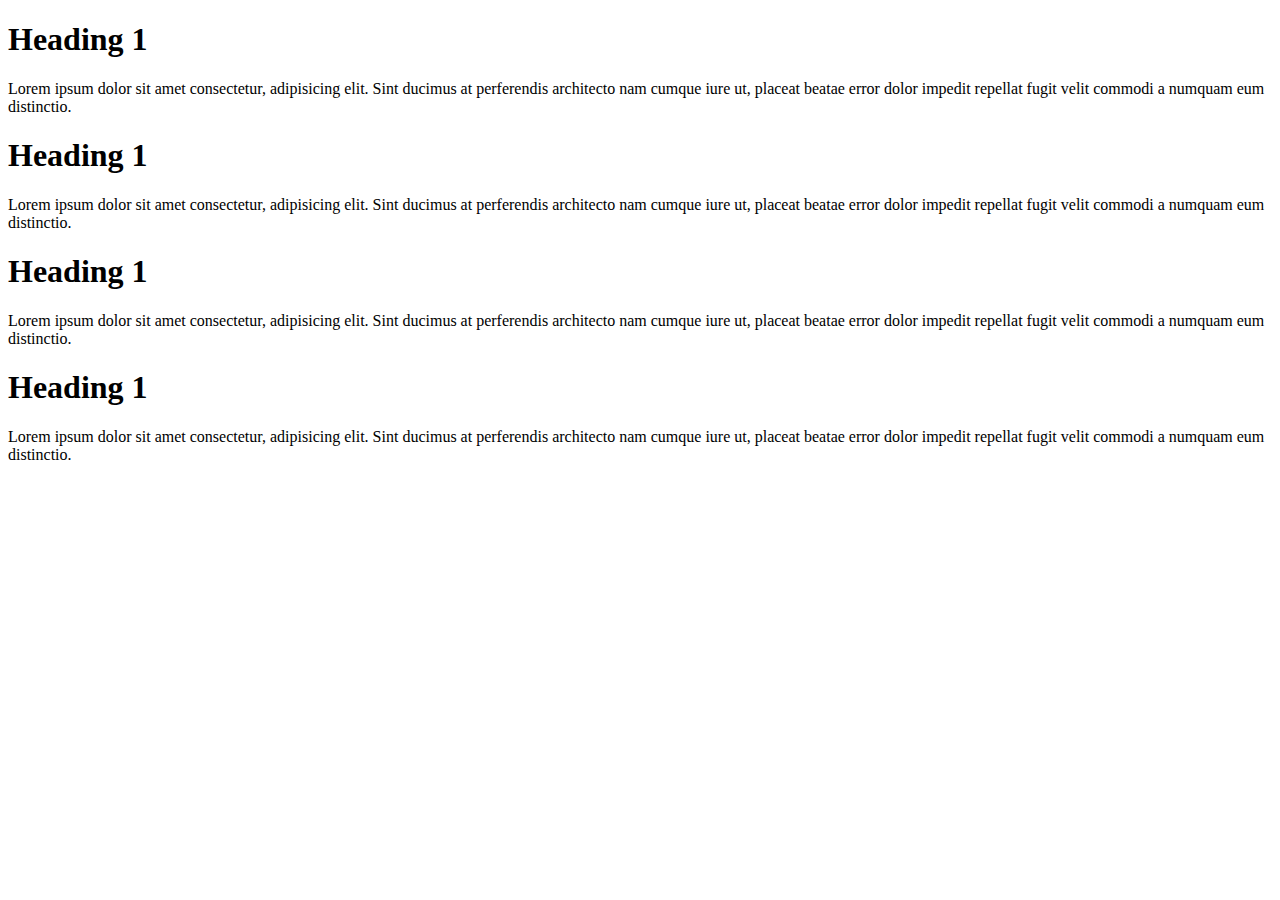
==== Introduction-to-CSS-Lab/ZZZ. Free Coding/01. freeCoding.html @ 8ffbf807 "Changes" ====
<!DOCTYPE html>
<html lang="en">
<head>
    <meta charset="UTF-8">
    <meta http-equiv="X-UA-Compatible" content="IE=edge">
    <meta name="viewport" content="width=device-width, initial-scale=1.0">
    <link rel="stylesheet" href="style.css">
    <title>Document</title>
</head>
<body>
    <section>
        <article>
            <h1>Heading 1</h1>
            <p>Lorem ipsum dolor sit amet consectetur, adipisicing elit. Sint ducimus at perferendis architecto nam cumque iure ut, placeat beatae error dolor impedit repellat fugit velit commodi a numquam eum distinctio.</p>
        </article>

        <article>
            <h1>Heading 1</h1>
            <p>Lorem ipsum dolor sit amet consectetur, adipisicing elit. Sint ducimus at perferendis architecto nam cumque iure ut, placeat beatae error dolor impedit repellat fugit velit commodi a numquam eum distinctio.</p>
        </article>

        <div>
            <h1>Heading 1</h1>
            <p>Lorem ipsum dolor sit amet consectetur, adipisicing elit. Sint ducimus at perferendis architecto nam cumque iure ut, placeat beatae error dolor impedit repellat fugit velit commodi a numquam eum distinctio.</p>
        </div>

        <footer>
            <h1>Heading 1</h1>
            <p>Lorem ipsum dolor sit amet consectetur, adipisicing elit. Sint ducimus at perferendis architecto nam cumque iure ut, placeat beatae error dolor impedit repellat fugit velit commodi a numquam eum distinctio.</p>
        </footer>
    </section>
</body>
</html>
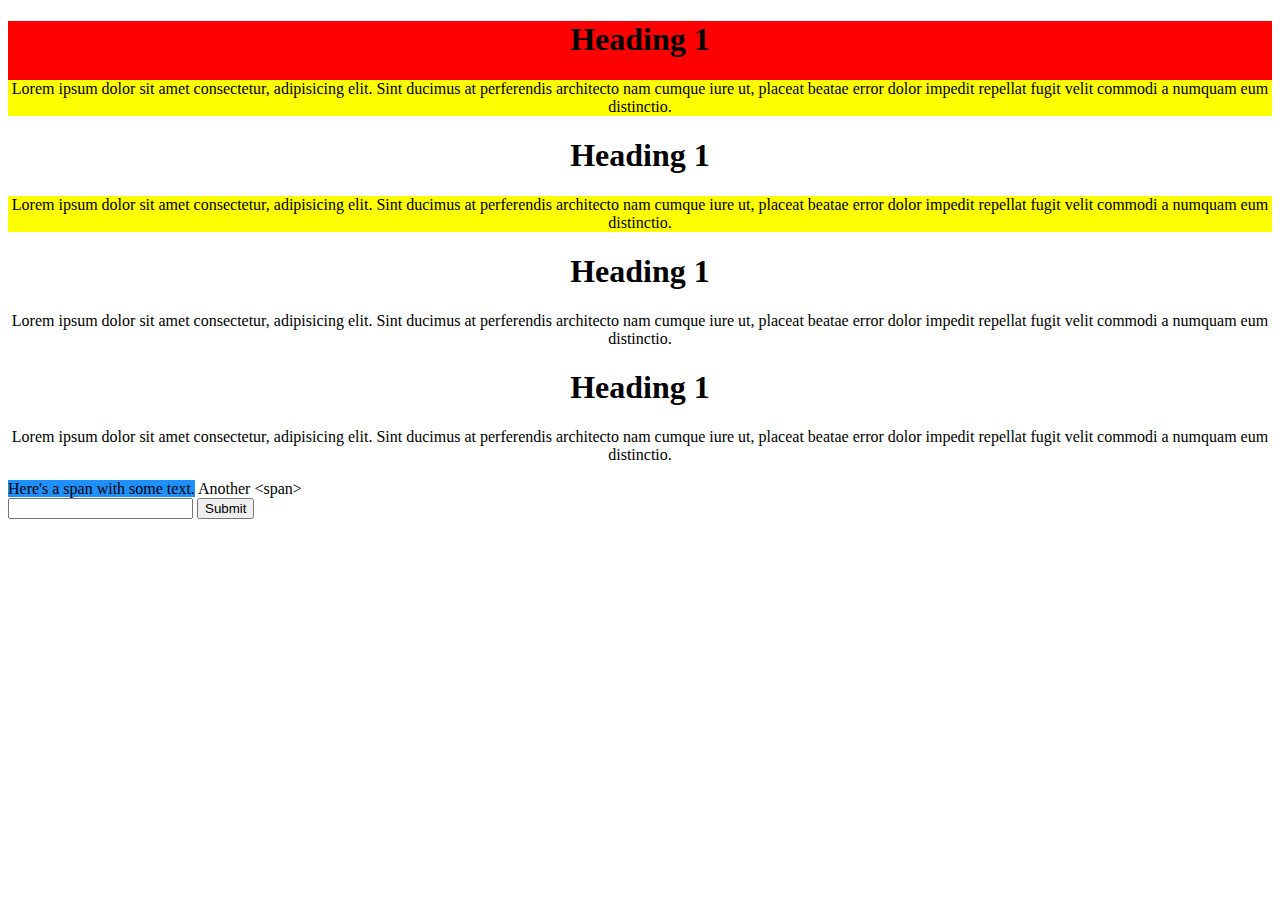
==== commit 491cc7bd: "Changes" ====
--- a/Introduction-to-CSS-Lab/ZZZ. Free Coding/01. freeCoding.html
+++ b/Introduction-to-CSS-Lab/ZZZ. Free Coding/01. freeCoding.html
@@ -1,33 +1,58 @@
 <!DOCTYPE html>
 <html lang="en">
+
 <head>
     <meta charset="UTF-8">
     <meta http-equiv="X-UA-Compatible" content="IE=edge">
     <meta name="viewport" content="width=device-width, initial-scale=1.0">
-    <link rel="stylesheet" href="style.css">
+    <link rel="stylesheet" href="01. style.css">
     <title>Document</title>
 </head>
+
 <body>
     <section>
-        <article>
+        <article id="red-article">
             <h1>Heading 1</h1>
-            <p>Lorem ipsum dolor sit amet consectetur, adipisicing elit. Sint ducimus at perferendis architecto nam cumque iure ut, placeat beatae error dolor impedit repellat fugit velit commodi a numquam eum distinctio.</p>
+            <p>Lorem ipsum dolor sit amet consectetur,
+                adipisicing elit. Sint ducimus at perferendis
+                architecto nam cumque iure ut, placeat beatae error dolor
+                impedit repellat fugit velit commodi a numquam eum distinctio.</p>
         </article>
 
         <article>
             <h1>Heading 1</h1>
-            <p>Lorem ipsum dolor sit amet consectetur, adipisicing elit. Sint ducimus at perferendis architecto nam cumque iure ut, placeat beatae error dolor impedit repellat fugit velit commodi a numquam eum distinctio.</p>
+            <p>Lorem ipsum dolor sit amet consectetur, adipisicing elit. Sint ducimus at perferendis architecto nam
+                cumque iure ut, placeat beatae error dolor impedit repellat fugit velit commodi a numquam eum
+                distinctio.</p>
         </article>
 
         <div>
             <h1>Heading 1</h1>
-            <p>Lorem ipsum dolor sit amet consectetur, adipisicing elit. Sint ducimus at perferendis architecto nam cumque iure ut, placeat beatae error dolor impedit repellat fugit velit commodi a numquam eum distinctio.</p>
+            <p>Lorem ipsum dolor sit amet consectetur, adipisicing elit. Sint ducimus at perferendis architecto nam
+                cumque iure ut, placeat beatae error dolor impedit repellat fugit velit commodi a numquam eum
+                distinctio.</p>
         </div>
 
         <footer>
             <h1>Heading 1</h1>
-            <p>Lorem ipsum dolor sit amet consectetur, adipisicing elit. Sint ducimus at perferendis architecto nam cumque iure ut, placeat beatae error dolor impedit repellat fugit velit commodi a numquam eum distinctio.</p>
+            <p>Lorem ipsum dolor sit amet consectetur, adipisicing elit. Sint ducimus at perferendis architecto nam
+                cumque iure ut, placeat beatae error dolor impedit repellat fugit velit commodi a numquam eum
+                distinctio.</p>
         </footer>
     </section>
+
+    <section>
+        <span class="sky">Here's a span with some text.</span>
+        <span>
+            Another <span class="code">&lt;span&gt;</span>
+        </span>
+    </section>
+
+    <form>
+        <input type="text">
+
+        <input type="submit">
+    </form>
 </body>
+
 </html>--- a/Introduction-to-CSS-Lab/ZZZ. Free Coding/01. style.css
+++ b/Introduction-to-CSS-Lab/ZZZ. Free Coding/01. style.css
@@ -0,0 +1,23 @@
+article p {
+    background: yellow;
+}
+
+#red-article {
+    background: red;
+}
+
+span.sky {
+    background: dodgerblue;
+}
+
+.code {
+    font-family: consolas;
+}
+
+h1 {
+    text-align: center;
+}
+
+p {
+    text-align: center;
+}